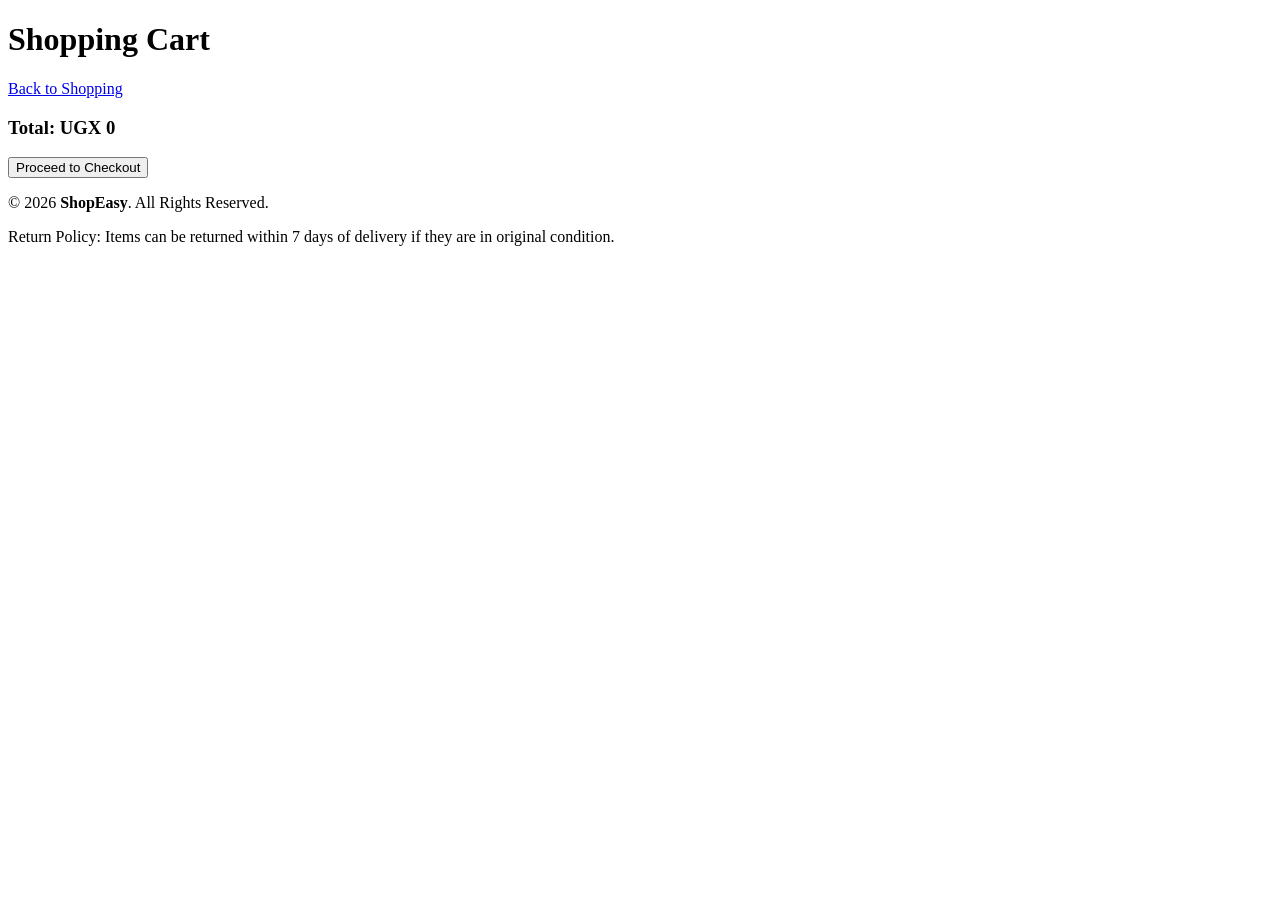
==== cart.html @ b160bb30 "Add files via upload" ====
﻿<!DOCTYPE html>
<html lang="en">
<head>
    <meta charset="UTF-8">
     <meta name="viewport" content="width=device-width, initial-scale=1.0">
    <title>Your Cart</title>
    <link rel="stylesheet" href="css/style.css">
</head>
<body>
    <header>
        <h1>Shopping Cart</h1>
        <nav><a href="index.html">Back to Shopping</a></nav>
    </header>


    <main>
        <div id="cartItems">
            </div>
        <div id="cartSummary">
            <h3>Total: UGX <span id="totalPrice">0</span></h3>
            <button onclick="location.href='checkout.html'">Proceed to Checkout</button>
        </div>
    </main>

<footer id ="mainFooter">
        <p>&copy; 2026 <strong>ShopEasy</strong>. All Rights Reserved.</p>
        <p> Return Policy: Items can be returned within 7 days of delivery if they are in original condition.
    
    </footer>
    <script src="javaScript/script.js"></script>
</body>
</html>
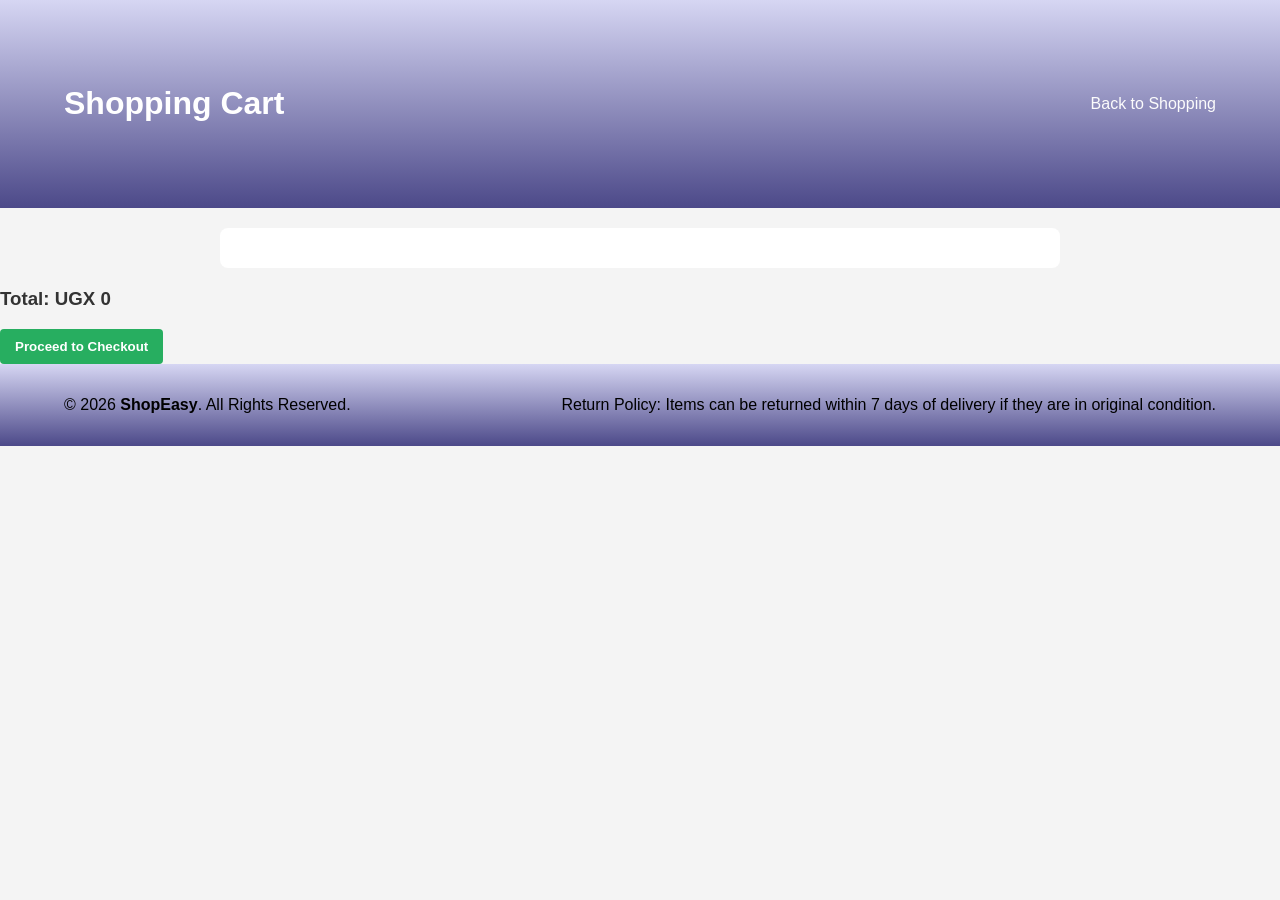
==== commit 976cd405: "Fix HTML structure and update stylesheet path" ====
--- a/cart.html
+++ b/cart.html
@@ -4,7 +4,7 @@
     <meta charset="UTF-8">
      <meta name="viewport" content="width=device-width, initial-scale=1.0">
     <title>Your Cart</title>
-    <link rel="stylesheet" href="css/style.css">
+    <link rel="stylesheet" href="style.css">
 </head>
 <body>
     <header>
@@ -27,6 +27,6 @@
         <p> Return Policy: Items can be returned within 7 days of delivery if they are in original condition.
     
     </footer>
-    <script src="javaScript/script.js"></script>
+    <script src="script.js"></script>
 </body>
-</html>+</html>
--- a/style.css
+++ b/style.css
@@ -0,0 +1,169 @@
+﻿/* General Styles */
+body {
+    font-family: 'Segoe UI', Tahoma, Geneva, Verdana, sans-serif;
+    margin: 0;
+    background-color: #f4f4f4;
+    color: #333;
+}
+a{
+    text-decoration: none;
+    color: #fcfcfc;
+}
+footer p{
+     color: rgb(0, 0, 0);
+}
+header,footer {
+    background: linear-gradient( rgb(214, 214, 243), rgb(76, 73, 137) );
+    color: white;
+    padding: 1rem 5%;
+    display: flex;
+    justify-content: space-between;
+    align-items: center;
+    position: sticky;
+    top: 0;
+    z-index: 1000;
+}
+
+
+nav input, nav select {
+    padding: 8px;
+    border-radius: 4px;
+    border: none;
+    margin-right: 10px;
+}
+
+
+/* Product Grid */
+#productContainer {
+    display: grid;
+    grid-template-columns: repeat(auto-fit, minmax(250px, 1fr));
+    gap: 20px;
+    padding: 20px 5%;
+}
+
+
+.product-card {
+    background: rgb(212, 212, 235);
+    padding: 15px;
+    border-radius: 8px;
+    box-shadow: 0 2px 5px rgba(0,0,0,0.1);
+    text-align: center;
+    transition: transform 0.2s;
+    margin-top: 20px;
+}
+
+
+.product-card:hover { transform: translateY(-5px); }
+
+
+.product-card img {
+    max-width: 100%;
+    height: 200px;
+    object-fit: cover;
+    border-radius: 4px;
+}
+
+
+/* Buttons */
+button {
+    background-color: #27ae60;
+    color: white;
+    border: none;
+    padding: 10px 15px;
+    border-radius: 4px;
+    cursor: pointer;
+    font-weight: bold;
+}
+
+
+button:hover { background-color: #219150; }
+
+
+.remove-btn { background-color: #e74c3c; }
+
+
+/* Cart & Form Layout */
+#cartItems, #checkoutForm {
+    max-width: 800px;
+    margin: 20px auto;
+    background: white;
+    padding: 20px;
+    border-radius: 8px;
+}
+
+
+.cart-item {
+    display: flex;
+    justify-content: space-between;
+    align-items: center;
+    border-bottom: 1px solid #ddd;
+    padding: 10px 0;
+}
+
+
+input[type="text"], input[type="email"], textarea {
+    width: 100%;
+    padding: 10px;
+    margin: 10px 0;
+    border: 1px solid #ccc;
+    border-radius: 4px;
+    box-sizing: border-box; /* Ensures padding doesn't affect width */
+}
+/*Responsive grid for home*/
+#productContainer{
+    display: grid;
+    grid-template-columns: repeat(auto-fit,minmax (250px,1fr));
+    gap: 20px;
+    padding: 20px;
+}
+/*responsive design*/
+@media(max-width:768px){
+    header{
+        flex-direction: column;
+        text-align: center;
+    }
+    nav{
+        width: 100%;
+        margin-top: 10px;
+    }
+    nav input,nav select{
+        width: 90%;
+        margin-bottom: 10px;
+
+    }
+    .cart-item{
+        flex-direction: column;
+        align-items: flex-start;
+    }
+    #checkoutForm{
+        width: 95%;
+        padding: 15px;
+    }
+}
+header{
+    background-color: #2c3e50;
+    padding: 5%;
+    color: white;
+}
+
+nav{
+    display: flex;
+    justify-content: space-between;
+    align-items: center;
+    }
+
+    .logo{
+         font-size: 1.5rem;
+         font-weight: bold;
+         color: #f1c40f;
+         text-transform: uppercase;
+         letter-spacing: 1px;
+    }
+    #logo-img{
+        height: 50px;
+        width: auto;
+        display: block;
+    }
+    .logo a {
+        text-decoration: none;
+    }
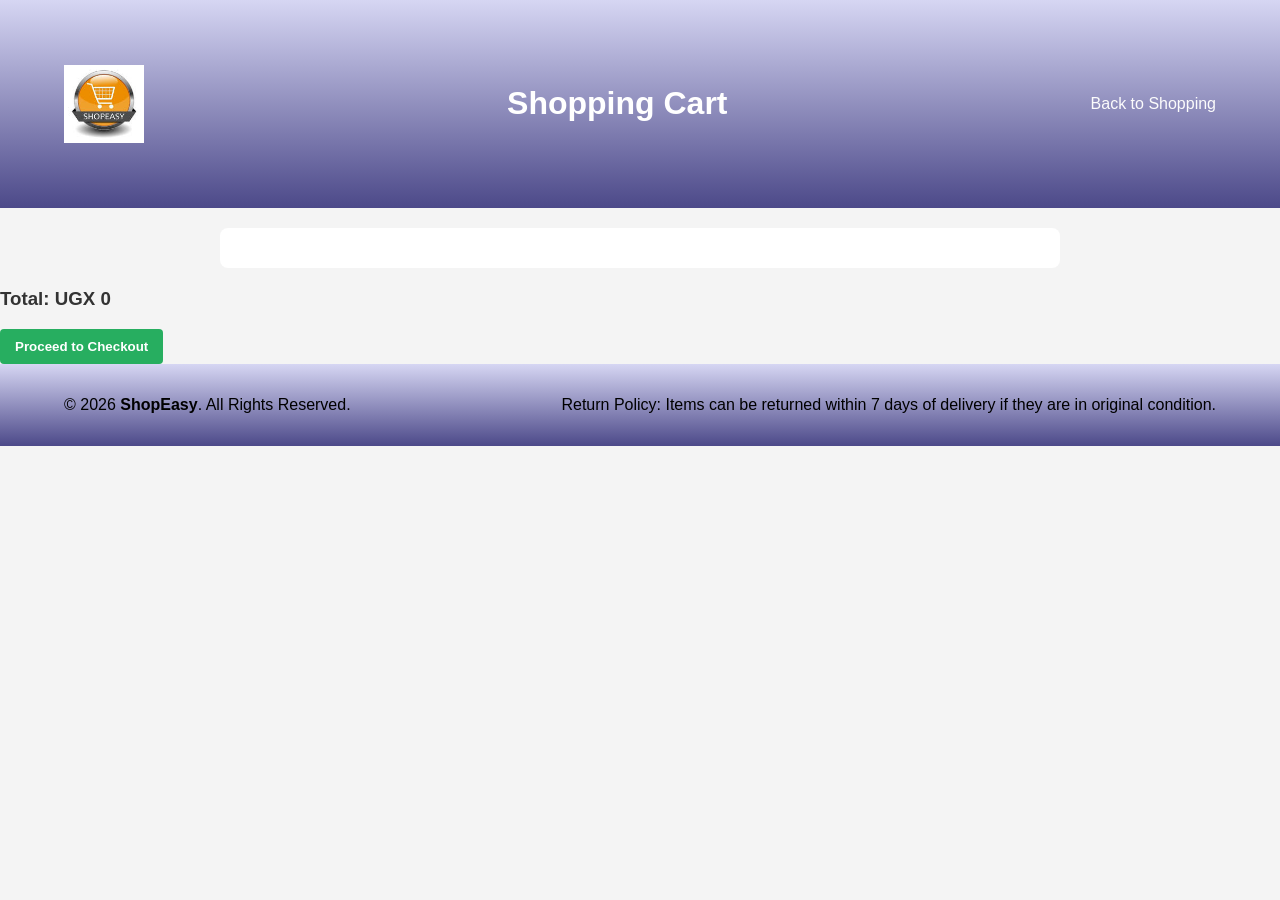
==== commit 2f32249a: "Fixed the logo display in css" ====
--- a/cart.html
+++ b/cart.html
@@ -8,7 +8,10 @@
 </head>
 <body>
     <header>
-        <h1>Shopping Cart</h1>
+          <div class="brand" >
+             <img src="images/logo.jpg" class="logo" alt="ShopEasy">
+             </div>
+              <h1>Shopping Cart</h1>
         <nav><a href="index.html">Back to Shopping</a></nav>
     </header>
 
--- a/style.css
+++ b/style.css
@@ -4,6 +4,7 @@
     margin: 0;
     background-color: #f4f4f4;
     color: #333;
+
 }
 a{
     text-decoration: none;
@@ -23,7 +24,21 @@
     top: 0;
     z-index: 1000;
 }
-
+.brand{
+    display: flex;
+    flex-direction: column;
+    align-items: center;
+    justify-content: center;
+    gap: 10px;  /*add space between logo and text*/
+}
+.logo {
+   width: 80px;
+   height: auto;
+}
+.brand h1{
+    margin: 0; /* remove  default spacing around the text*/
+    font-size: 24px;
+}
 
 nav input, nav select {
     padding: 8px;
@@ -76,7 +91,11 @@
 }
 
 
-button:hover { background-color: #219150; }
+button:hover { 
+    background-color: #219150;
+    transform: translateY(-2px);
+    box-shadow:0 4px 8px rgba(0,0,0,0.15);
+}
 
 
 .remove-btn { background-color: #e74c3c; }
@@ -166,4 +185,4 @@
     }
     .logo a {
         text-decoration: none;
-    }+    }
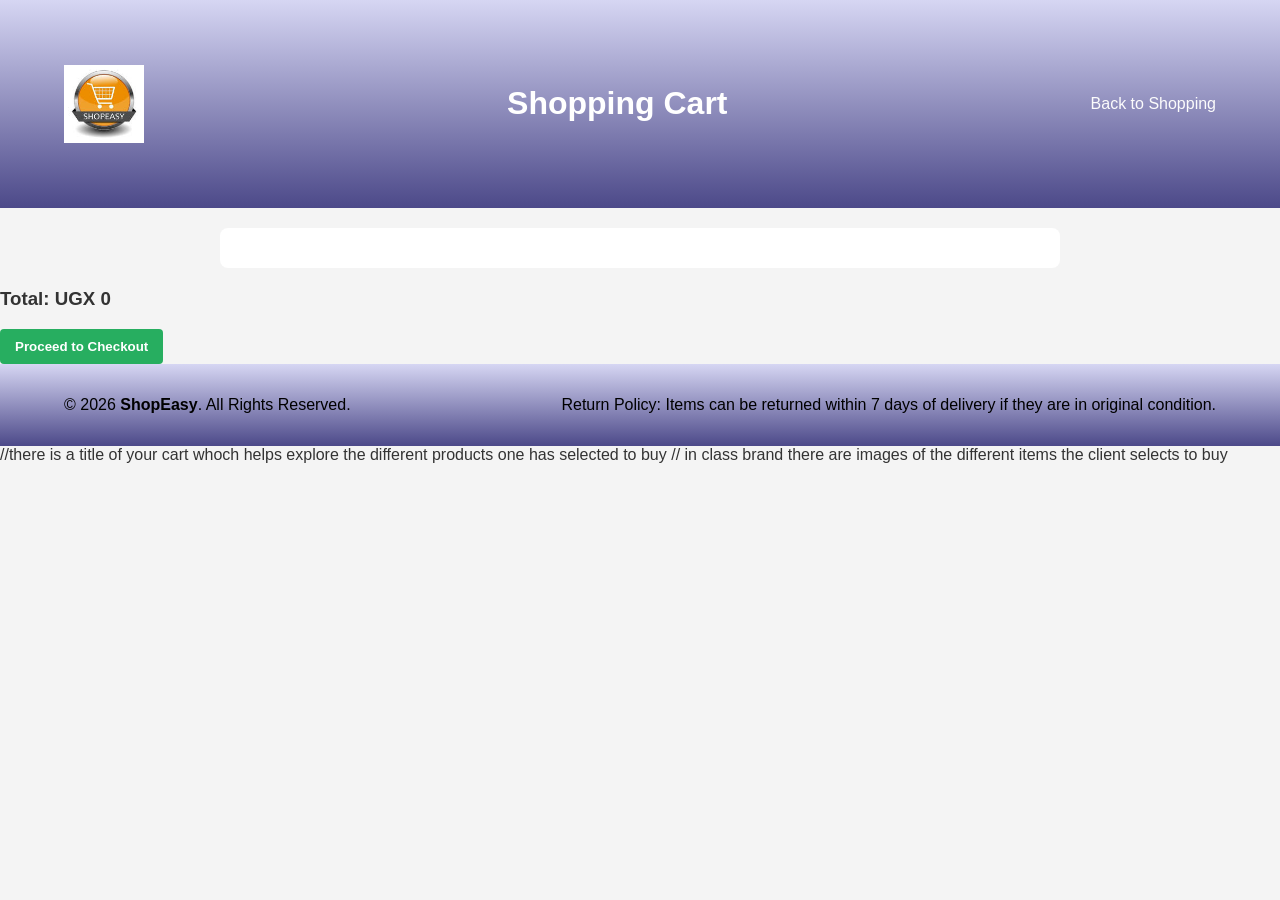
==== commit 55675d61: "Update cart.html" ====
--- a/cart.html
+++ b/cart.html
@@ -33,3 +33,5 @@
     <script src="script.js"></script>
 </body>
 </html>
+//there is a title of your cart whoch helps explore the different products one has selected to buy 
+// in class brand there are images of the different items the client selects to buy
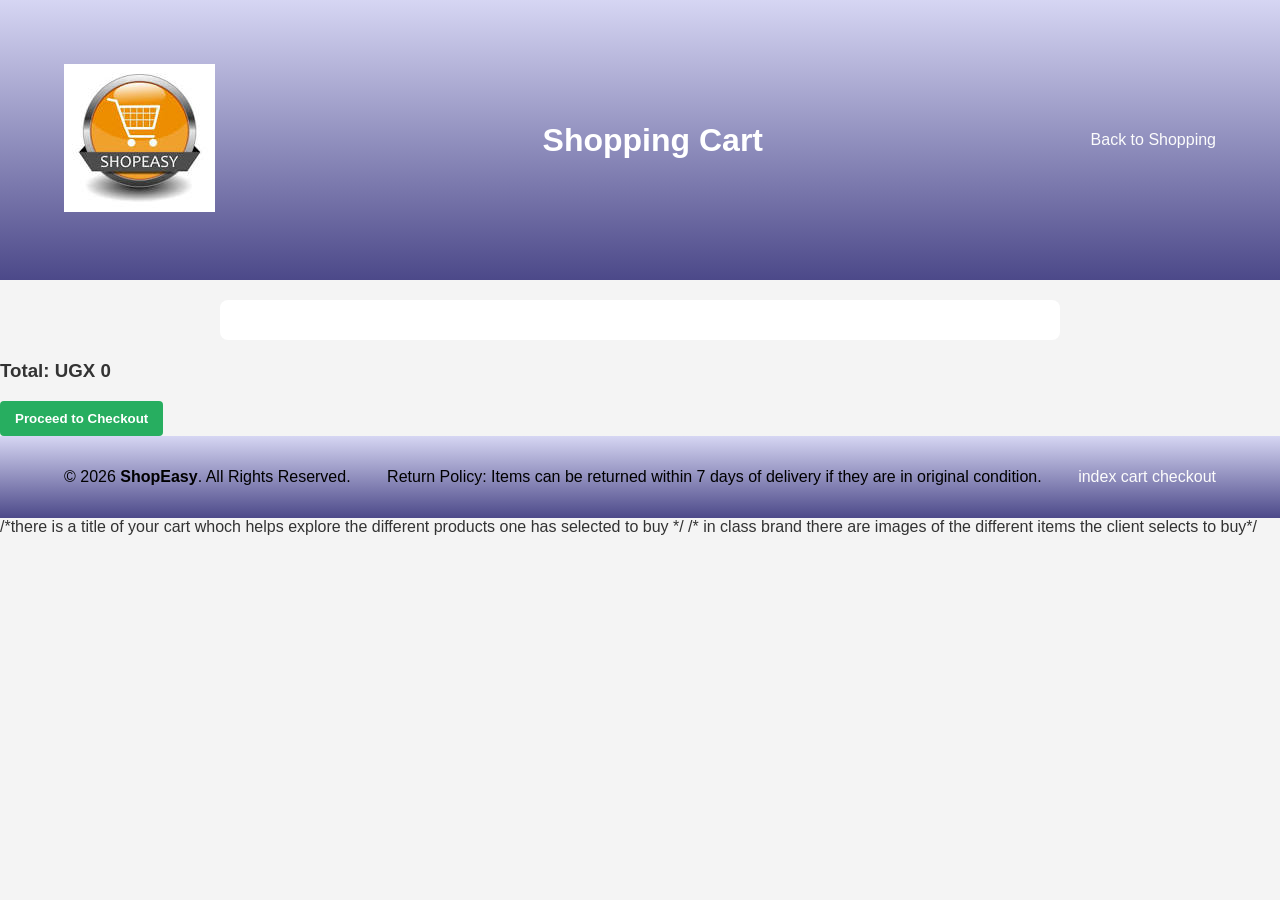
==== commit 13ea63bb: "Refactor cart.html for clarity and structure Updated HTML structure and comments in cart.html." ====
--- a/cart.html
+++ b/cart.html
@@ -28,10 +28,14 @@
 <footer id ="mainFooter">
         <p>&copy; 2026 <strong>ShopEasy</strong>. All Rights Reserved.</p>
         <p> Return Policy: Items can be returned within 7 days of delivery if they are in original condition.
-    
+        <div class="links">
+            <a href="index.html">index</a>
+            <a href="cart.html">cart</a>
+            <a href="checkout.html">checkout</a>
+        </div>
     </footer>
     <script src="script.js"></script>
 </body>
 </html>
-//there is a title of your cart whoch helps explore the different products one has selected to buy 
-// in class brand there are images of the different items the client selects to buy
+/*there is a title of your cart whoch helps explore the different products one has selected to buy */
+/* in class brand there are images of the different items the client selects to buy*/
--- a/style.css
+++ b/style.css
@@ -24,21 +24,7 @@
     top: 0;
     z-index: 1000;
 }
-.brand{
-    display: flex;
-    flex-direction: column;
-    align-items: center;
-    justify-content: center;
-    gap: 10px;  /*add space between logo and text*/
-}
-.logo {
-   width: 80px;
-   height: auto;
-}
-.brand h1{
-    margin: 0; /* remove  default spacing around the text*/
-    font-size: 24px;
-}
+
 
 nav input, nav select {
     padding: 8px;
@@ -91,11 +77,7 @@
 }
 
 
-button:hover { 
-    background-color: #219150;
-    transform: translateY(-2px);
-    box-shadow:0 4px 8px rgba(0,0,0,0.15);
-}
+button:hover { background-color: #219150; }
 
 
 .remove-btn { background-color: #e74c3c; }
@@ -185,4 +167,4 @@
     }
     .logo a {
         text-decoration: none;
-    }
+    }
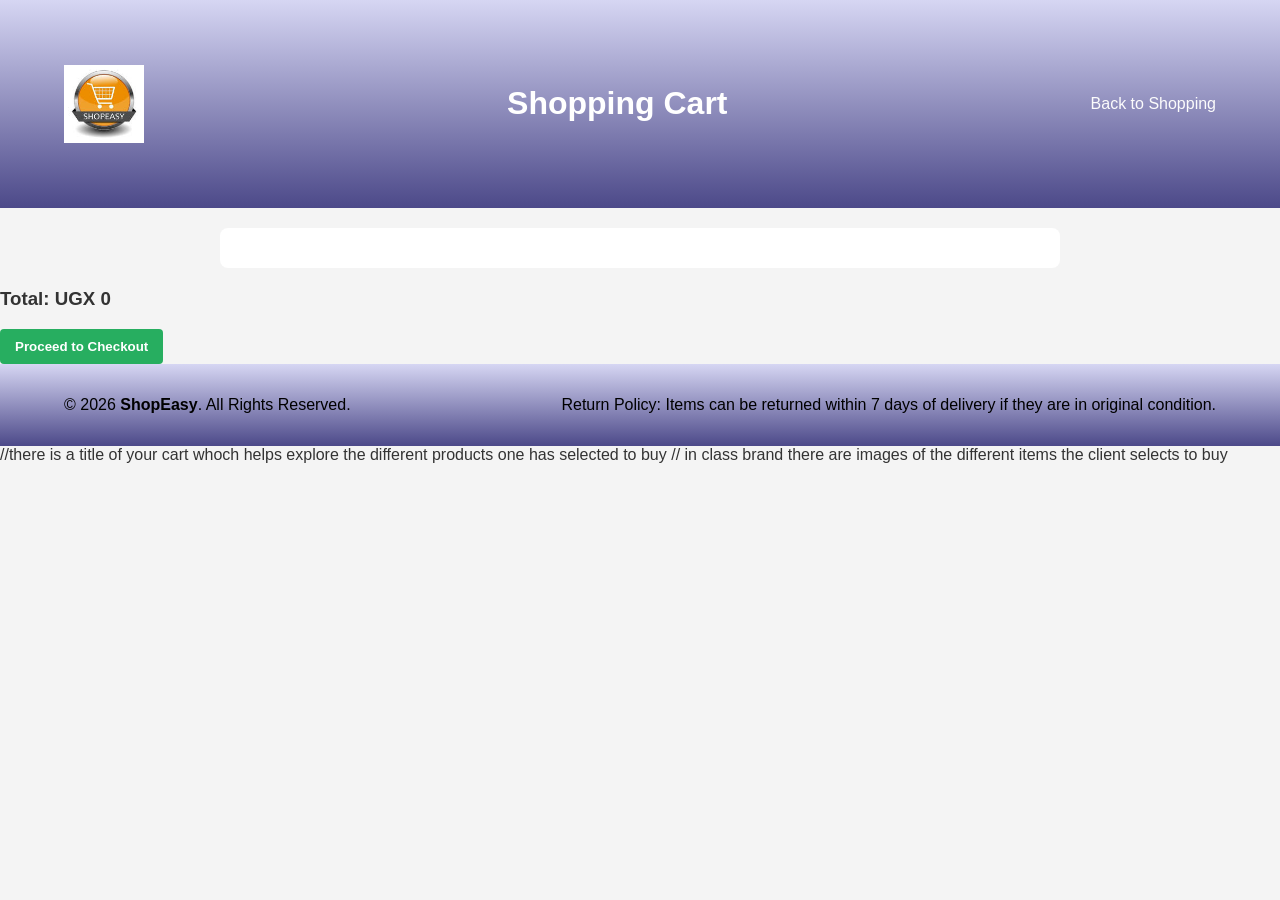
==== commit efcd5b2c: "Merge branch 'main' of https://github.com/Rahid045/Group-29-Javascript-Assignment" ====
--- a/cart.html
+++ b/cart.html
@@ -28,14 +28,10 @@
 <footer id ="mainFooter">
         <p>&copy; 2026 <strong>ShopEasy</strong>. All Rights Reserved.</p>
         <p> Return Policy: Items can be returned within 7 days of delivery if they are in original condition.
-        <div class="links">
-            <a href="index.html">index</a>
-            <a href="cart.html">cart</a>
-            <a href="checkout.html">checkout</a>
-        </div>
+    
     </footer>
     <script src="script.js"></script>
 </body>
 </html>
-/*there is a title of your cart whoch helps explore the different products one has selected to buy */
-/* in class brand there are images of the different items the client selects to buy*/
+//there is a title of your cart whoch helps explore the different products one has selected to buy 
+// in class brand there are images of the different items the client selects to buy
--- a/style.css
+++ b/style.css
@@ -24,7 +24,21 @@
     top: 0;
     z-index: 1000;
 }
-
+.brand{
+    display: flex;
+    flex-direction: column;
+    align-items: center;
+    justify-content: center;
+    gap: 10px;  /*add space between logo and text*/
+}
+.logo {
+   width: 80px;
+   height: auto;
+}
+.brand h1{
+    margin: 0; /* remove  default spacing around the text*/
+    font-size: 24px;
+}
 
 nav input, nav select {
     padding: 8px;
@@ -77,7 +91,11 @@
 }
 
 
-button:hover { background-color: #219150; }
+button:hover { 
+    background-color: #219150;
+    transform: translateY(-2px);
+    box-shadow:0 4px 8px rgba(0,0,0,0.15);
+}
 
 
 .remove-btn { background-color: #e74c3c; }
@@ -167,4 +185,4 @@
     }
     .logo a {
         text-decoration: none;
-    }+    }
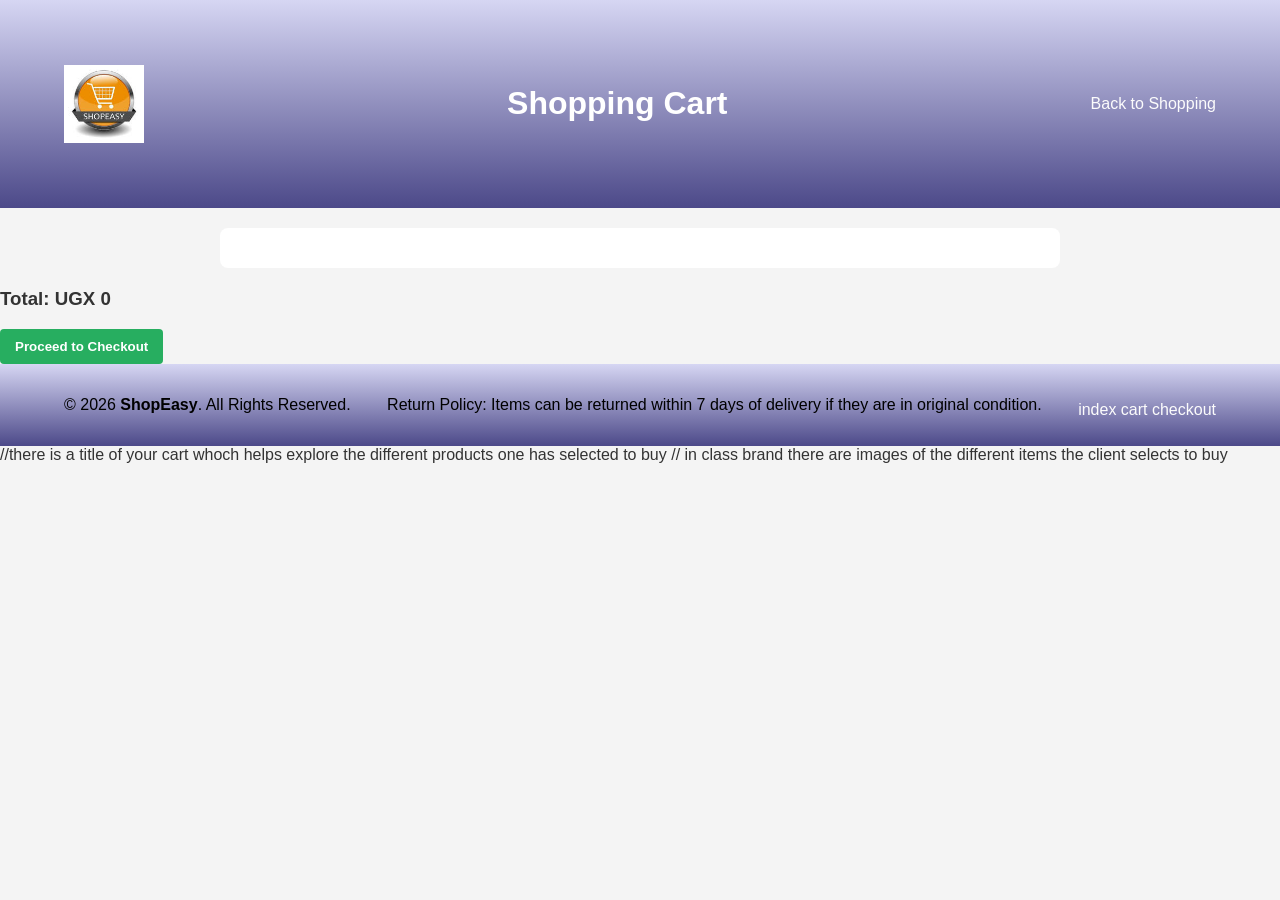
==== commit 14529a5c: "styling links" ====
--- a/cart.html
+++ b/cart.html
@@ -28,7 +28,11 @@
 <footer id ="mainFooter">
         <p>&copy; 2026 <strong>ShopEasy</strong>. All Rights Reserved.</p>
         <p> Return Policy: Items can be returned within 7 days of delivery if they are in original condition.
-    
+        <div class="links">
+            <a href="index.html">index</a>
+            <a href="cart.html">cart</a>
+            <a href="checkout.html">checkout</a>
+        </div>
     </footer>
     <script src="script.js"></script>
 </body>
--- a/style.css
+++ b/style.css
@@ -12,6 +12,24 @@
 }
 footer p{
      color: rgb(0, 0, 0);
+     .links{
+        color: white;
+        text-decoration: none;
+        margin: 0 15px;
+        font-weight: bold;
+        transition: color 0.3s;
+     }
+}
+.links{
+    margin-top: 10px;
+.links a{
+    color: white;
+    text-decoration: none;
+    margin: 0 15px;
+    font-weight: bold;
+    transition: color 0.3s;
+}
+
 }
 header,footer {
     background: linear-gradient( rgb(214, 214, 243), rgb(76, 73, 137) );
